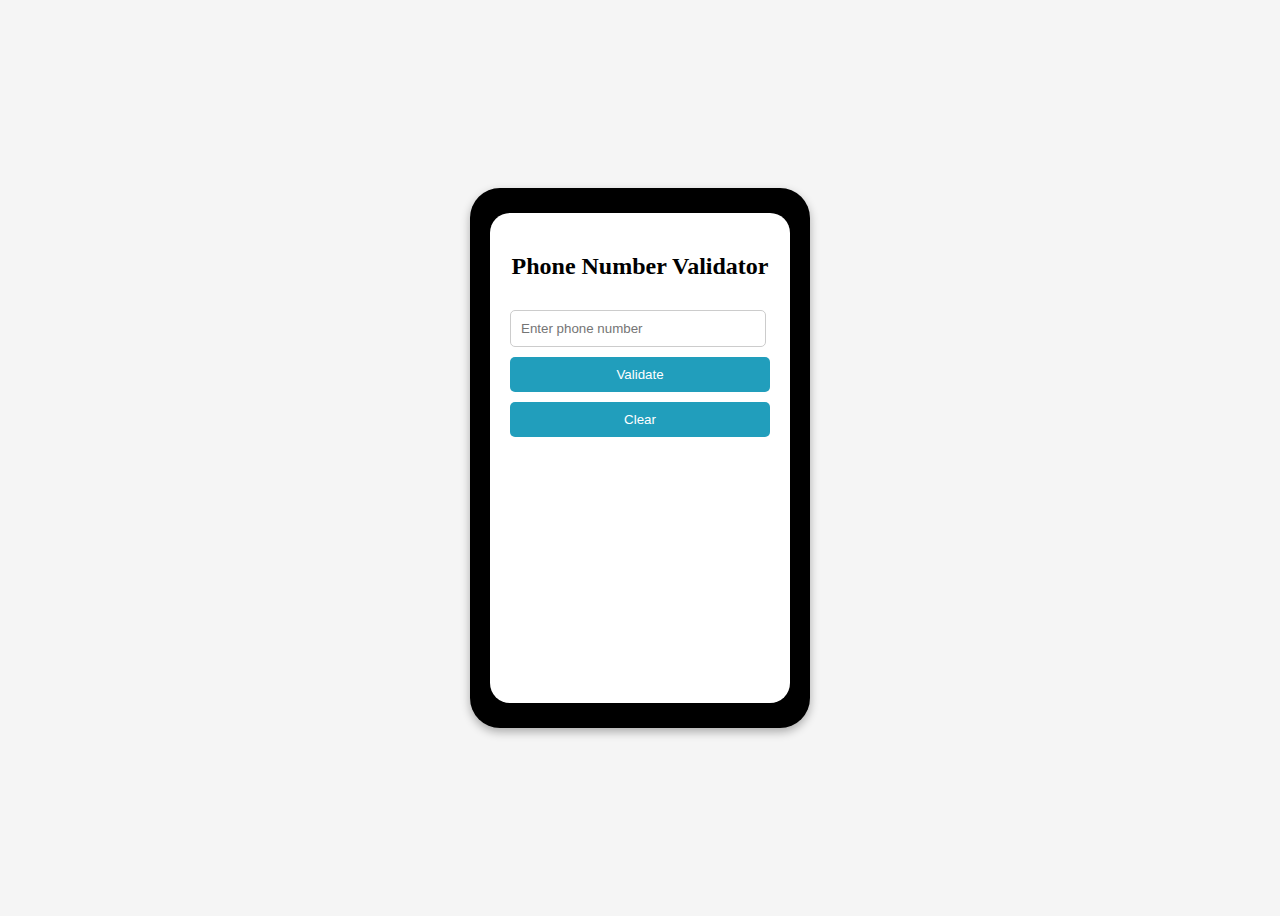
==== telephone_number_validator/telephone_number_validator.html @ 66608be3 "phone validator created" ====
<!DOCTYPE html>
<html lang="en">
<head>
    <meta charset="UTF-8">
    <meta name="viewport" content="width=device-width, initial-scale=1.0">
    <title>Phone Validator</title>
    <link rel="stylesheet" href="telephone_number_validator.css">
</head>
<body>
    <div class="phone">
        <div class="screen">
            <h2>Phone Number Validator</h2>
            <input type="text" id="user-input" placeholder="Enter phone number">
            <button id="check-btn" onclick="checkNumber()">Validate</button>
            <button id="clear-btn" onclick="clearInput()">Clear</button>
            <p id="result-div"></p>
        </div>
    </div>
    <script src="telephone_number_validator.js"></script>
</body>
</html>
---- telephone_number_validator/telephone_number_validator.css ----
body {
    display: flex;
    justify-content: center;
    align-items: center;
    height: 100vh;
    background-color: #f5f5f5;
}

.phone {
    width: 300px;
    height: 500px;
    background-color: black;
    border-radius: 30px;
    padding: 20px;
    box-shadow: 0px 4px 10px rgba(0, 0, 0, 0.3);
    display: flex;
    justify-content: center;
    align-items: center;
}

.screen {
    width: 260px;
    height: 450px;
    background-color: white;
    border-radius: 20px;
    text-align: center;
    padding: 20px;
    display: flex;
    flex-direction: column;
    gap: 10px;
}

input {
    width: 90%;
    padding: 10px;
    border: 1px solid #ccc;
    border-radius: 5px;
}

button {
    padding: 10px;
    background-color: #219ebc;
    color: white;
    border: none;
    border-radius: 5px;
    cursor: pointer;
}

button:hover {
    background-color: #8ecae6;
}

p {
    font-size: 16px;
    font-weight: bold;
}
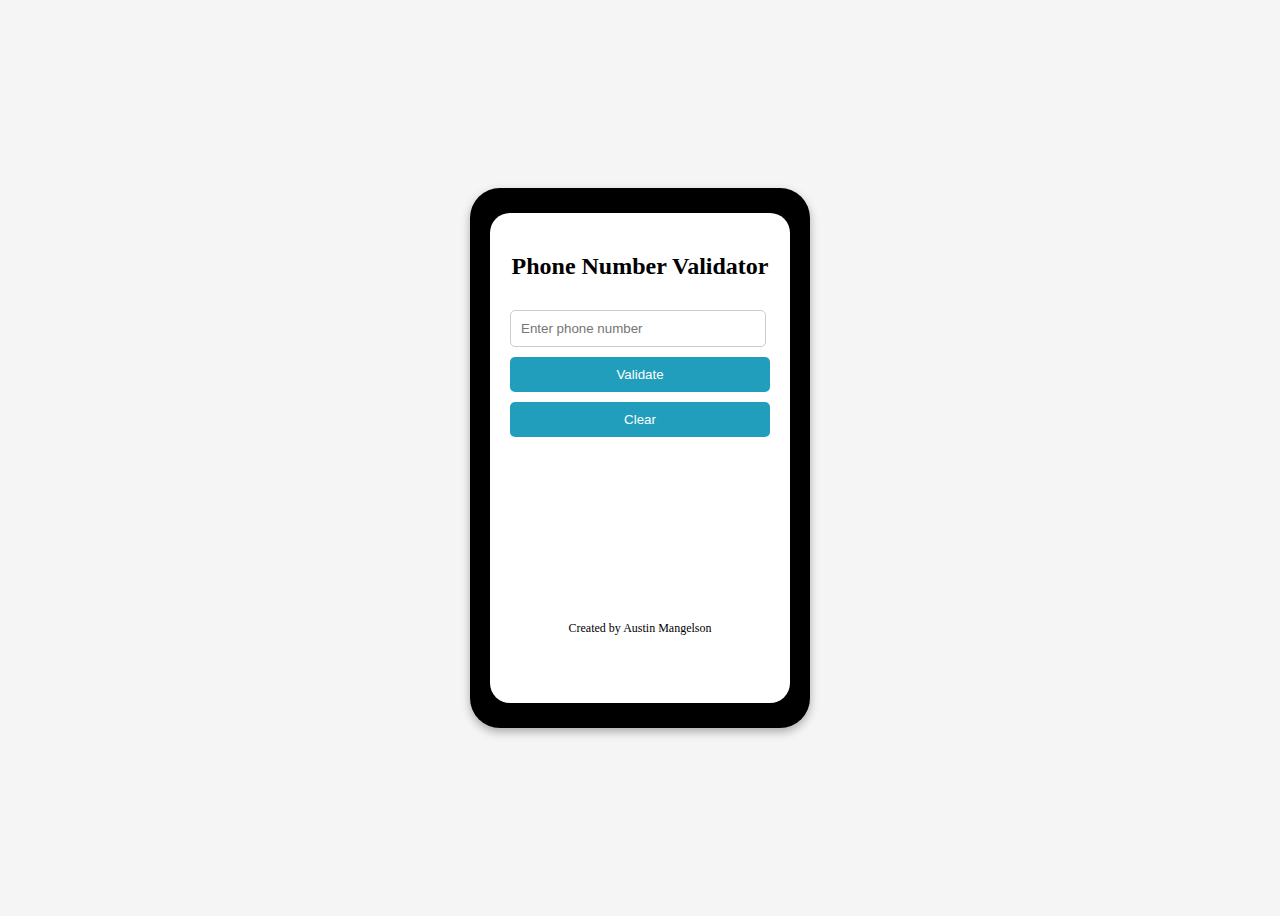
==== commit fd727fe7: "regex adjusted and footer added" ====
--- a/telephone_number_validator/telephone_number_validator.html
+++ b/telephone_number_validator/telephone_number_validator.html
@@ -10,10 +10,13 @@
     <div class="phone">
         <div class="screen">
             <h2>Phone Number Validator</h2>
-            <input type="text" id="user-input" placeholder="Enter phone number">
+            <input type="text" id="user-input" placeholder="Enter phone number" onkeydown="checkEnter(event)">
             <button id="check-btn" onclick="checkNumber()">Validate</button>
             <button id="clear-btn" onclick="clearInput()">Clear</button>
             <p id="result-div"></p>
+            <footer id="footer">
+                <p>Created by Austin Mangelson</p>
+            </footer>
         </div>
     </div>
     <script src="telephone_number_validator.js"></script>
--- a/telephone_number_validator/telephone_number_validator.css
+++ b/telephone_number_validator/telephone_number_validator.css
@@ -54,3 +54,15 @@
     font-size: 16px;
     font-weight: bold;
 }
+
+footer p {
+    font-size: 8px;
+    font-weight: normal;
+    padding-top: 120px;
+}
+
+footer p {
+    font-weight: normal;
+    font-size: 12px;
+    color: black;
+}
